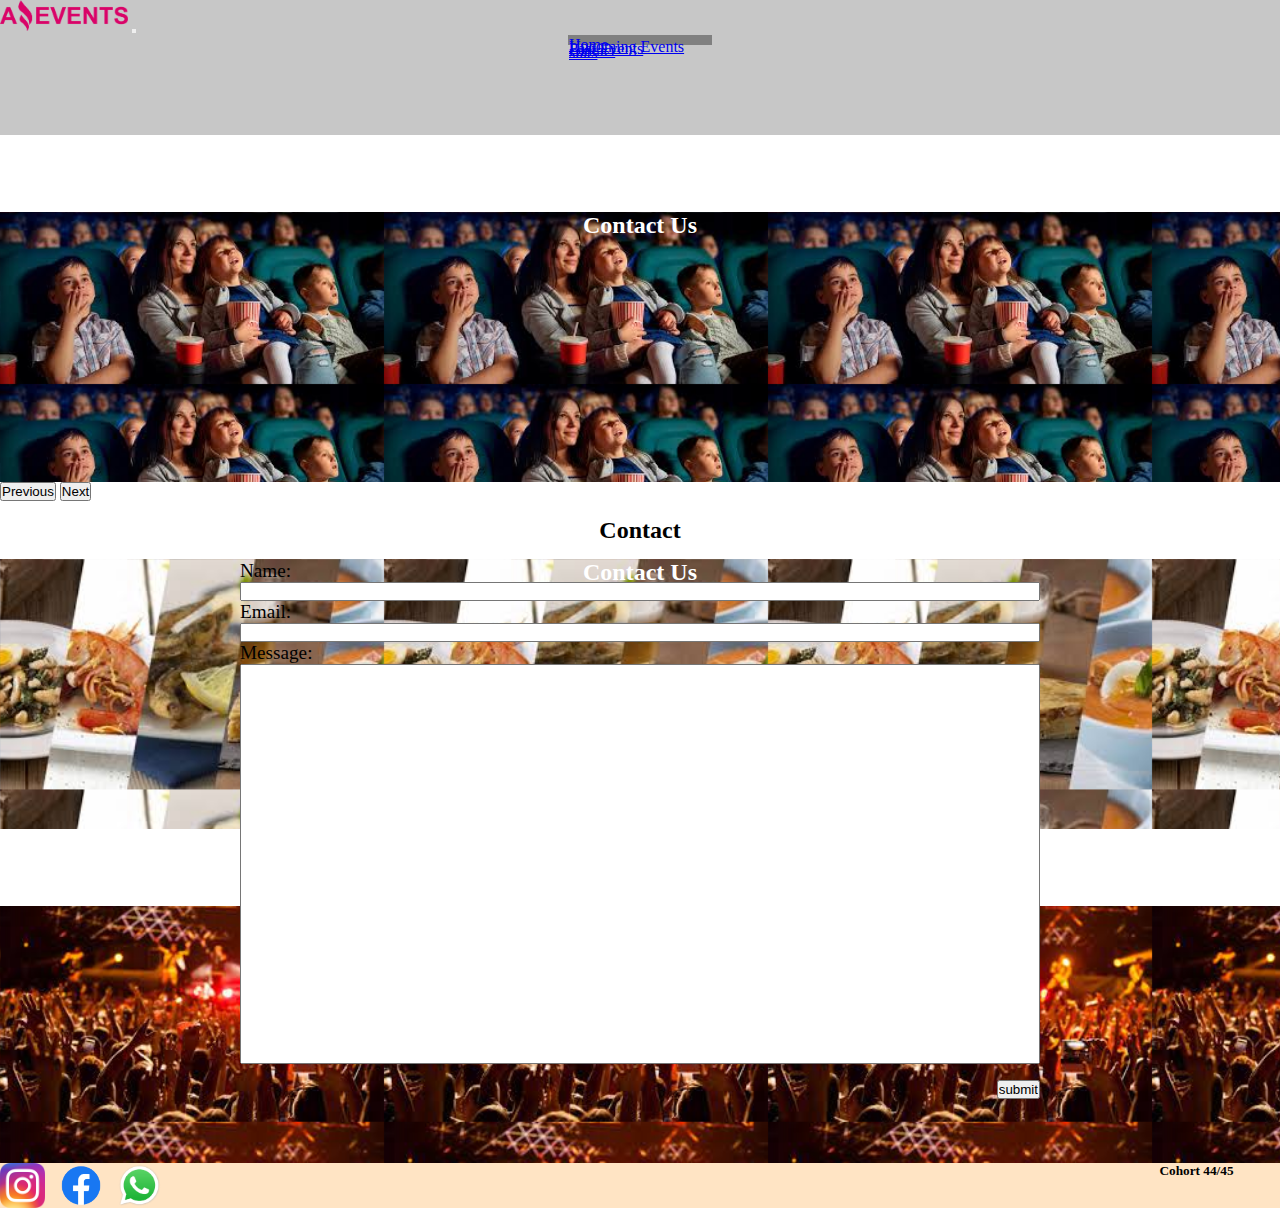
==== contactUS.html @ 9354616e "." ====
<!DOCTYPE html>
<html lang="en">
<head>
    <meta charset="UTF-8">
    <meta http-equiv="X-UA-Compatible" content="IE=edge">
    <meta name="viewport" content="width=device-width, initial-scale=1.0">
    <title>Contact Us</title>
    <link href="https://cdn.jsdelivr.net/npm/bootstrap@5.3.0-alpha1/dist/css/bootstrap.min.css" rel="stylesheet" integrity="sha384-GLhlTQ8iRABdZLl6O3oVMWSktQOp6b7In1Zl3/Jr59b6EGGoI1aFkw7cmDA6j6gD" crossorigin="anonymous">
    <link rel="stylesheet" href="./styles.css">
    <link rel="shortcut icon" href="./imagenes/Logo Amazing Events.png" type="image/x-icon">
</head>
<body>
  <header>
    <nav class="navbar navbar-expand-lg bg-body-tertiary p-0" >
      <div class="container-fluid" id="navContainer1">
        <img src="./imagenes/Logo Amazing Events.png" alt="Logo-Company" class="logoCompany">
        <button class="navbar-toggler" type="button" data-bs-toggle="collapse" data-bs-target="#navbarNavAltMarkup" aria-controls="navbarNavAltMarkup" aria-expanded="false" aria-label="Toggle navigation">
          <span class="navbar-toggler-icon"></span>
        </button>
        <div class="collapse navbar-collapse" id="navbarNavAltMarkup">
          <div class="navbar-nav">
            <div class="nav-item d-flex justify-content-center" id="buttonNav1"> 
              <a class="nav-link active p-0 fs-6" aria-current="page" href="./index.html" id="a1">Home</a>
            </div>
            <div class="nav-item d-flex justify-content-center " id="buttonNav2">
              <a class="nav-link p-0 fs-6" href="./UpcomingEvents.html">Upcoming Events</a>
            </div>
            <div class="nav-item d-flex justify-content-center" id="buttonNav3">
              <a class="nav-link p-0 fs-6" href="./pastEvents.html">Past Events</a>
            </div>
            <div class="nav-item d-flex justify-content-center" id="buttonNav4">
              <a class="nav-link p-0 fs-6" href="#">contact</a>
            </div>
            <div class="nav-item d-flex justify-content-center" id="buttonNav5">
              <a class="nav-link p-0 fs-6" href="./stats.html">stats</a>
            </div>
          </div>
        </div>
      </div>
    </nav>
    <div id="carouselExample" class="carousel slide">
      <div class="carousel-inner" id="carouselExample2">
        <div class="carousel-item active carrouselImg1 ">
          <!-- <img src="./imagenes/books.jpg" class=" w-100" alt="booksC" id="bibliotecaIMG"> -->
          <h2 id="tiuloPagina">Contact Us</h2>
        </div>
        <div class="carousel-item carrouselImg2">
          <!-- <img src="./imagenes/Cine7.jpg" class=" w-100" alt="cineC" id="idCine"> -->
          <h2 id="tiuloPagina">Contact Us</h2>
        </div>
        <div class="carousel-item carrouselImg3">
          <!-- <img src="./imagenes/Concierto de musica1.jpg" class="d-block w-100" alt="conciertoC" id="conciertImg"> -->
          <h2 id="tiuloPagina">Contact Us</h2>
        </div>
      </div>
      <button class="carousel-control-prev" type="button" data-bs-target="#carouselExample" data-bs-slide="prev">
        <span class="carousel-control-prev-icon" aria-hidden="true"></span>
        <span class="visually-hidden">Previous</span>
      </button>
      <button class="carousel-control-next" type="button" data-bs-target="#carouselExample" data-bs-slide="next">
        <span class="carousel-control-next-icon" aria-hidden="true"></span>
        <span class="visually-hidden">Next</span>
      </button>
    </div>

    <div class="TitlePage">
      <h2>Contact</h2>
    </div>
</header>
<main>
    <div class="contedorfomulario">
        <form action="" id="formularioContacto">
            <label for="">Name: </label>
            <input type="text" id="txtName">
            <label for="">Email: </label>
            <input type="text" id="txtEmail"> 
            <label for="">Message: </label>
            <input type="text" id="txtMessage">
            <div class="buttonSubmit">
              <input type="submit" value="submit">
            </div>
        </form>
    </div>
  </main>
    <footer>
      <div class="divLogos">
        <img src="./imagenes/instagram.png" alt="instagram-logo">
        <img src="./imagenes/facebookLogo.png" alt="facebook-logo">
        <img src="./imagenes/whatsApp.png" alt="whatsApp-logo">
      </div>
      <h5 id="cohort44-45">Cohort 44/45</h5>
    </footer>
<script src="https://cdn.jsdelivr.net/npm/bootstrap@5.3.0-alpha1/dist/js/bootstrap.bundle.min.js" integrity="sha384-w76AqPfDkMBDXo30jS1Sgez6pr3x5MlQ1ZAGC+nuZB+EYdgRZgiwxhTBTkF7CXvN" crossorigin="anonymous"></script>
</body>
</html>
---- styles.css ----
*{
    margin:0;
    padding:0;
    box-sizing: border-box;
}
header{
    min-height: 40vh;
}

 main{
    min-height: 55vh;
    display: flex;
    flex-direction: column;
    align-content: space-around;
}

footer{
    min-height: 5vh;
    display: flex;
    flex-direction: row;
    background-color: bisque;
    align-items: center;
}

h5{
    object-fit: contain;
}

.logoCompany{
    height: 35%;
    width:10%;   
}

.container-fluid{
    background-color: rgba(128, 128, 128, 0.438);
}

#navbarNav{
    display: flex;
    justify-content: flex-end;
    flex-wrap: wrap;
}

#buttonNav1,
#buttonNav2,
#buttonNav3,
#buttonNav4,
#buttonNav5{
    background-color: white;
    border: 1px solid gray;
    align-content: center;
    width: 9rem !important;
    height: 2%;
}

#navbarVarId{
    width:51vw;
}

#navbarNavAltMarkup{
    display: flex;
    justify-content: center;
}

#navContainer1{
    min-height: 7vh;
    width: 100vw;
}

.butonPrice{
 display: flex;
 flex-direction: row;
 justify-content: space-between;
 align-items: center;
 align-content: center;
}

#Price{
    margin-top: 5px;
}

.tituloNav{
    height: 7vh;
}
#tituloNav{
    display: flex;
    flex-direction: row;
    justify-content: space-between;
    padding:3%;
}

#carouselExample2{
    height: 30vh;
    width: 100%;
    background-color: rgb(138, 138, 68);
}

.navbar-collapse{
    flex-grow: 0 !important;
    gap: 1rem;

}

.navbar-nav{
    gap: 1rem;
}

.carrouselImg1{
    width: 100%;
    height: 100%;
    background-image: url(./imagenes/Cine7.jpg);
    background-size: 30%;
    text-align: center;
    vertical-align: center;
    /* display: flex;
    justify-content: center;
    align-items: center; */
    
}

.carrouselImg2{
    width: 100%;
    height: 100%;
    background-image: url(./imagenes/Feria\ de\ comidas7.jpg);
    background-size: 30%;
    text-align: center;
    vertical-align: center;
}

.carrouselImg3{
    width: 100%;
    height: 100%;
    background-image: url(./imagenes/Concierto\ de\ musica1.jpg);
    background-size: 30%;
    text-align: center;
    vertical-align: center;
    /* display: flex;
    justify-content: center;
    align-items: center; */
}

/* .card{
    height: 100%;
} */



.card-img-top{
    height: 50%;
}

#tiuloPagina{
    color: white;
    margin-top: 6%;
}

.TitlePage{
    display: flex;
    justify-content: center;
    padding: 1rem;
}

#idCine,
#bibliotecaIMG,
#conciertImg{
    height:30vh;
    width: 100%;
}

.ChecksYBusqueda{
    display: flex;
    flex-direction: row;
    justify-content: space-between;
    flex-wrap: wrap;
}

.ChecksYBusqueda2{
    display: flex;
    flex-direction: row;
    justify-content:space-around;
    align-items: center;
    width:60%;
    flex-wrap: wrap;
} 

a{
    font-stretch: normal;
}

.searchAndTxt{
    display: flex;
    flex-direction: row;
    justify-content:center;
    align-items: center;
    width:40%;
    flex-wrap: wrap;
}

#textSearch{
    height: 20%;
    width:40%;
}
#botonBuscarTxt{
    height: 20%;
}

#botonBuscarTxt2{
    height: 100%;
    display: flex;
    align-items: center;
}

.contenedorCardsHome{
    display: flex;
    flex-direction: row;
    justify-content: space-around;
    flex-wrap: wrap;
    margin-bottom: 1rem;
}

/* img{
    object-fit: contain;
} */



.divLogos{
    display: flex;
    flex-direction: row;
    height: 5vh;
    width: 100vw;
}

#cohort44-45{
    width: 10vw;
    height: 5vh;
    margin-top: 3rem; 
    /* padding: 1rem; */
    text-align: center;
}

.contedorfomulario{
    width:100%;
    /* height: 100vh; */
    display: flex;
    justify-content: center;
    align-items: center;
    margin-bottom: 4rem;
}

#formularioContacto{
    display: flex; 
    flex-direction: column;
    align-items: flex-start;
    height: 100%;;
    justify-content: center;
   /* margin-left: 30rem; */
}

.buttonSubmit{
    display: flex;
    justify-content: flex-end;
    margin-top: 1rem;
    width: 100%;
}

#txtMessage
{
    height: 25rem;
    width: 50rem;
}


#txtName, 
#txtEmail{
    width: 50rem;
}
label{
    font-size: larger;
}

#cardPastEvents{
    display: flex;
    justify-content: center;
    align-items: center;
    height: 55vh;
    width: 100vw;
}

#cardMarathon{
    width: 60%;
}

#contenedorCard{
    height: 100%;
    width: 100%;
}

tr, td{
    border: 1px solid black;
    width: 20vh;
}

th{
    border: 1px solid black;
    background-color: gray;
}

#mainStats{
    margin-bottom: 1rem;
    margin: 1rem;
}


@media only screen and (min-width: 425px) and (max-width: 767px) {

    #buttonNav1,
    #buttonNav2,
    #buttonNav3,
    #buttonNav4,
    #buttonNav5{
        background-color: white;
        border: 1px solid gray;
        align-content: center;
        width: 60%;
        height: 2%;
    } 

    #navbarVarId{
        margin-right: 3rem;
    }

    #txtName, 
    #txtEmail,
    #txtMessage{
        width: 100%;
    }

    li{
        margin-top: 0.5rem;
        margin-bottom: 0.5rem;
    }

    .ChecksYBusqueda{
        display: flex;
        flex-direction: column;
        justify-content: space-between;
        flex-wrap: wrap;
    }
    .searchAndTxt{
        display: flex;
        flex-direction: row;
        justify-content:center;
        align-items: center;
        width:100%;
        flex-wrap: wrap;
    }
    .ChecksYBusqueda2{
        display: flex;
        flex-direction: row;
        justify-content:space-around;
        align-items: center;
        width:100%;
        flex-wrap: wrap;
    } 

    #formularioContacto{
        width:90%;
    }

    #botonBuscarTxt{
        height: 1.5rem;
        display: flex;
        align-items: center;
    }

    /* div{
        margin-top: 1rem;
        margin-bottom: 1rem;
    } */

    #cohort44-45{
        width: 20vw;
        height: 9vh;
        margin-top: 9px;
    }

    #navbarNavAltMarkup{
        margin-bottom: 1rem;
    }

}

@media only screen and (min-width: 768px) and (max-width: 1023px) {
    li{
        margin-top: 0.5rem;
        margin-bottom: 0.5rem;
    }

    /* div{
        margin-top: 1rem;
        margin-bottom: 1rem;
    } */

    ul{
        margin-right: 2rem;
    }

    .formularioContacto{
        width: 100%;
    }

    #txtName, 
    #txtEmail,
    #txtMessage{
        width: 40rem;
    }

    #buttonNav1,
    #buttonNav2,
    #buttonNav3,
    #buttonNav4,
    #buttonNav5{
        background-color: white;
        border: 1px solid gray;
        align-content: center;
        width: 32%;
        height: 2%;
    } 

    #cohort44-45{
        width: 21vw;
        height: 4vh;
        margin: 0;
    }

    .ChecksYBusqueda{
        display: flex;
        flex-direction: column;
        justify-content: space-between;
        flex-wrap: wrap;
    }
    .searchAndTxt{
        display: flex;
        flex-direction: row;
        justify-content:center;
        align-items: center;
        width:100%;
        flex-wrap: wrap;
    }
    .ChecksYBusqueda2{
        display: flex;
        flex-direction: row;
        justify-content:space-around;
        align-items: center;
        width:100%;
        flex-wrap: wrap;
    } 

    #botonBuscarTxt{
        height: 1.5rem;
        display: flex;
        align-items: center;
    }
    #navbarNavAltMarkup{
        margin-bottom: 1rem;
    }

    
}

@media only screen and (min-width: 1024px) and (max-width: 1439px) {
    /* div{
        margin-top: 1rem;
        margin-bottom: 1rem;
    } */

    #buttonNav1,
    #buttonNav2,
    #buttonNav3,
    #buttonNav4,
    #buttonNav5{
        background-color: white;
        border: 1px solid gray;
        align-content: center;
        width: 18%;
        height: 2%;
    } 

    #navbarVarId{
        width: 80vw;
    }
    
    #textSearch{
        height: 20%;
        width:15rem;
    }

    #navbarVarId{
        width:70vw;
    }

    #cohort44-45{
        width:15vw;
        margin: 0;
    }



}

@media only screen and (min-width: 1440px) and (max-width: 2559px) {

    /* #navbarVarId{
        width: 55vw;
    } */

    #buttonNav1,
    #buttonNav2,
    #buttonNav3,
    #buttonNav4,
    #buttonNav5{
        background-color: white;
        border: 1px solid gray;
        align-content: center;
        width: 16%;
        height: 2%;
    } 


}
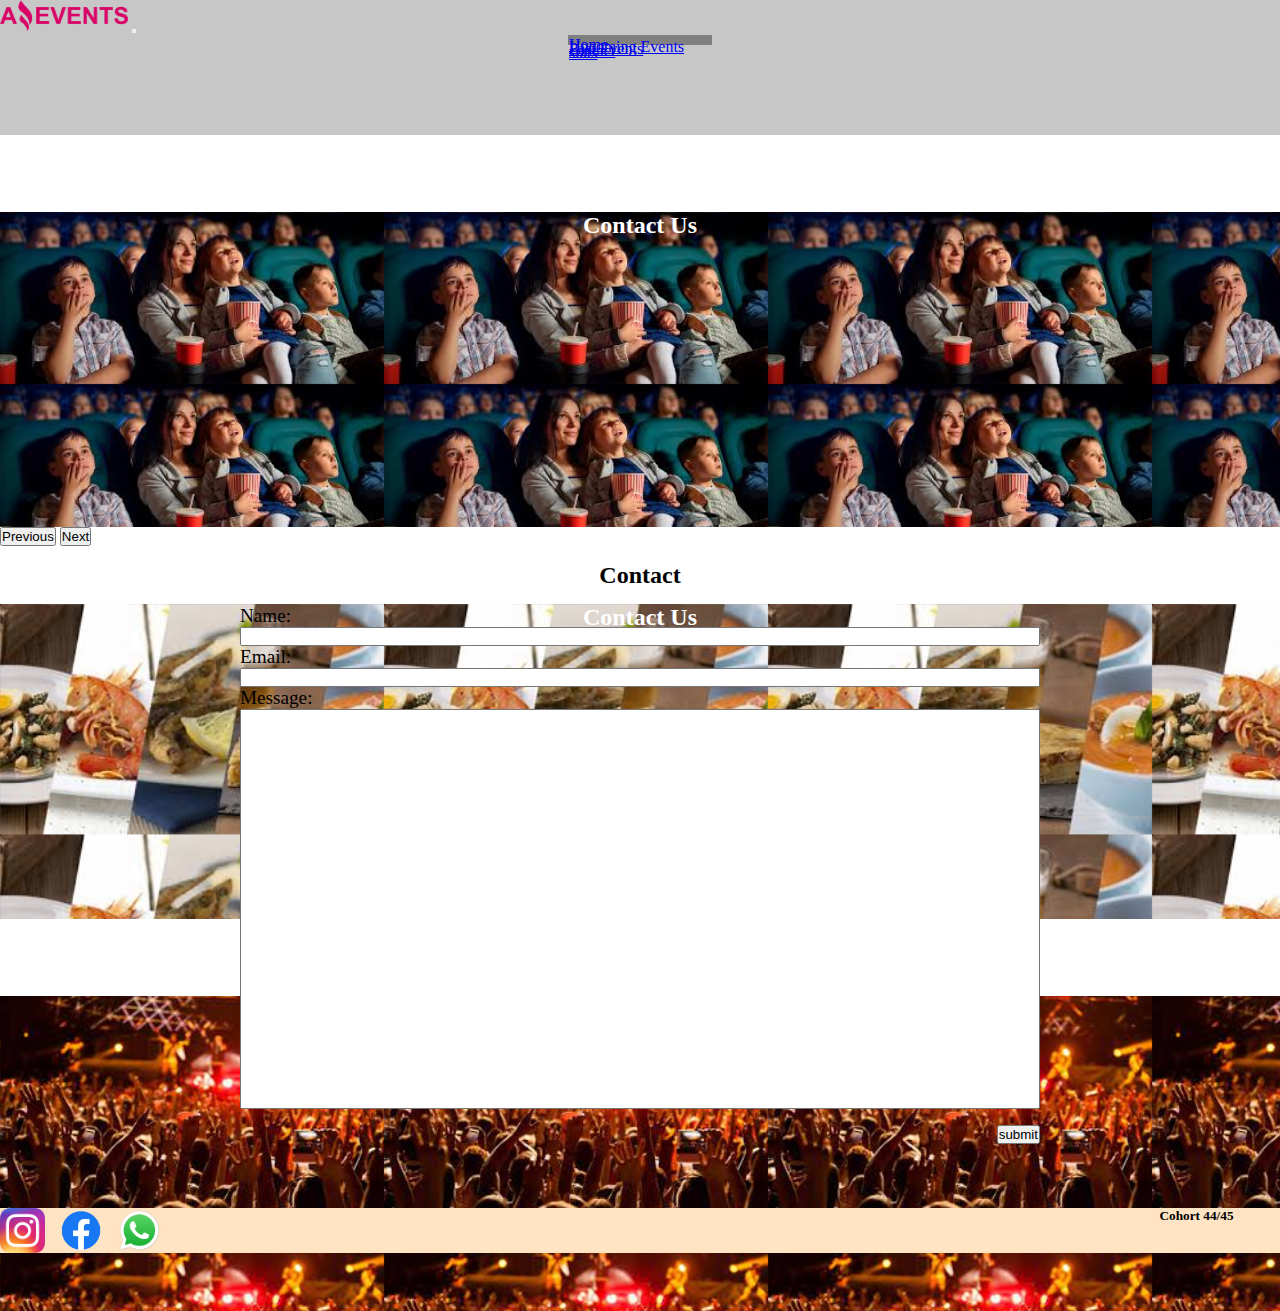
==== commit 91797b3a: "version 2" ====
--- a/contactUS.html
+++ b/contactUS.html
@@ -63,11 +63,11 @@
       </button>
     </div>
 
-    <div class="TitlePage">
-      <h2>Contact</h2>
-    </div>
 </header>
-<main>
+<main class="bg-light p-0">
+  <div class="TitlePage">
+    <h2>Contact</h2>
+  </div>
     <div class="contedorfomulario">
         <form action="" id="formularioContacto">
             <label for="">Name: </label>
--- a/styles.css
+++ b/styles.css
@@ -90,7 +90,7 @@
 }
 
 #carouselExample2{
-    height: 30vh;
+    height: 35vh;
     width: 100%;
     background-color: rgb(138, 138, 68);
 }
@@ -306,9 +306,9 @@
     background-color: gray;
 }
 
-#mainStats{
+.mainStats{
     margin-bottom: 1rem;
-    margin: 1rem;
+    padding: 1rem;
 }
 
 
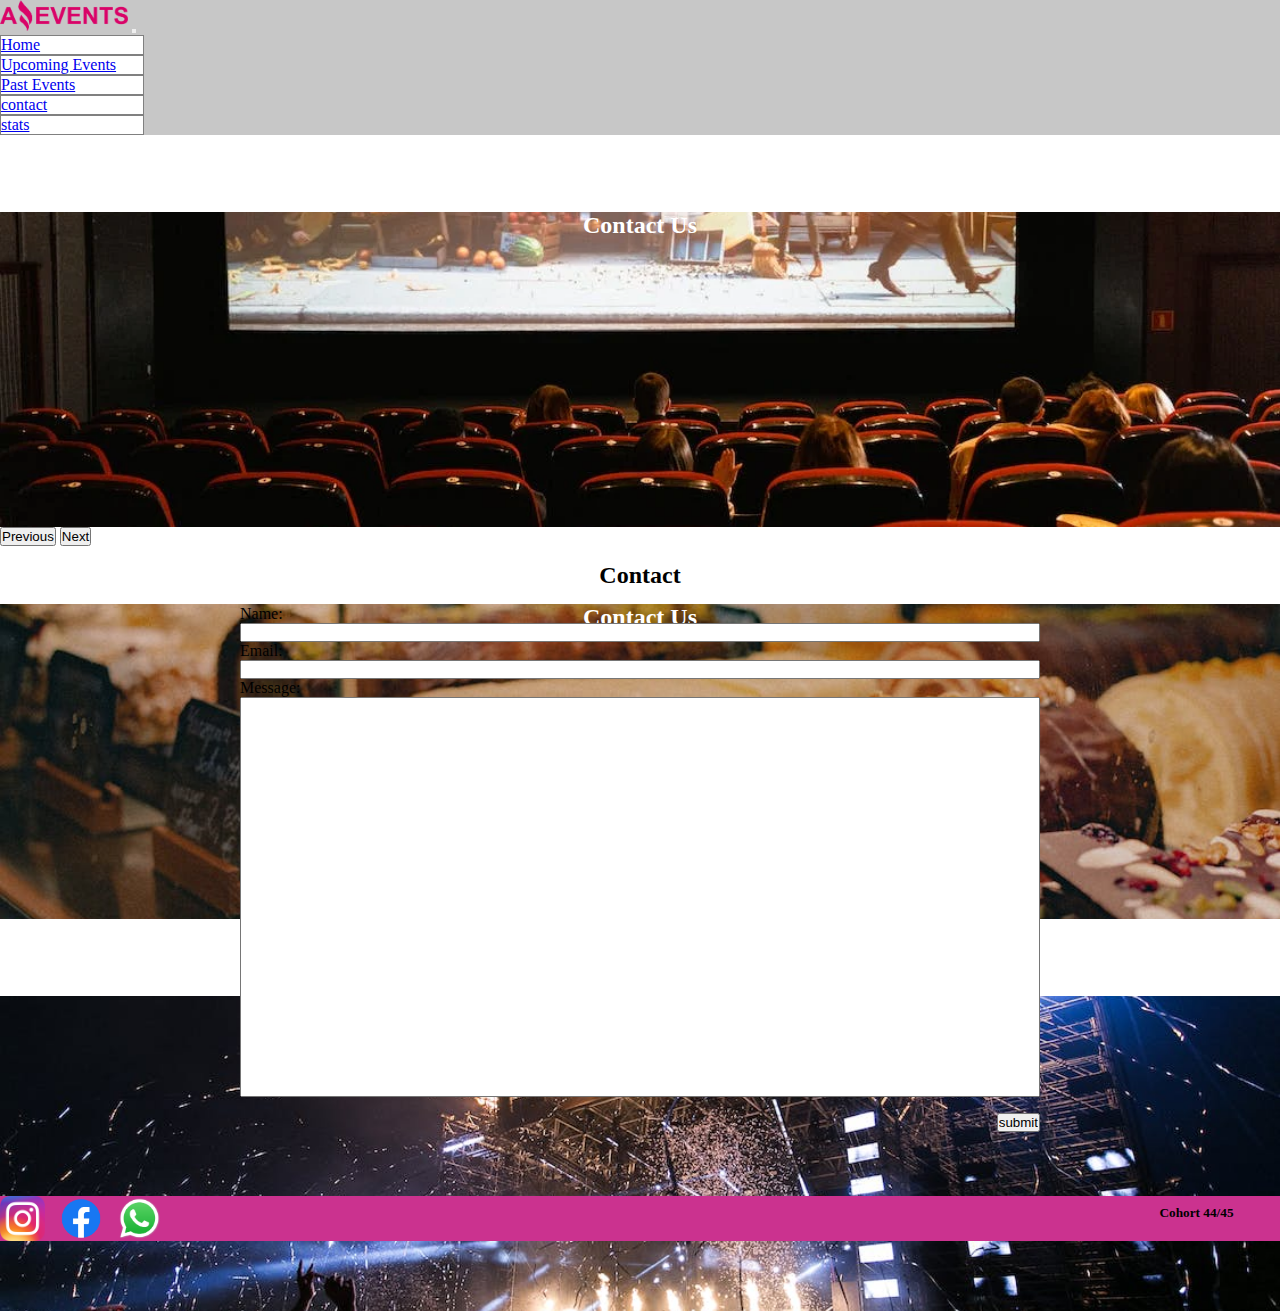
==== commit 37032c59: "Version 2" ====
--- a/contactUS.html
+++ b/contactUS.html
@@ -7,11 +7,11 @@
     <title>Contact Us</title>
     <link href="https://cdn.jsdelivr.net/npm/bootstrap@5.3.0-alpha1/dist/css/bootstrap.min.css" rel="stylesheet" integrity="sha384-GLhlTQ8iRABdZLl6O3oVMWSktQOp6b7In1Zl3/Jr59b6EGGoI1aFkw7cmDA6j6gD" crossorigin="anonymous">
     <link rel="stylesheet" href="./styles.css">
-    <link rel="shortcut icon" href="./imagenes/Logo Amazing Events.png" type="image/x-icon">
+    <link rel="shortcut icon" href="./imagenes/Logo_Nuevo.jpg" type="image/x-icon">
 </head>
 <body>
   <header>
-    <nav class="navbar navbar-expand-lg bg-body-tertiary p-0" >
+    <nav class="navbar navbar-expand-lg bg-black p-0" >
       <div class="container-fluid" id="navContainer1">
         <img src="./imagenes/Logo Amazing Events.png" alt="Logo-Company" class="logoCompany">
         <button class="navbar-toggler" type="button" data-bs-toggle="collapse" data-bs-target="#navbarNavAltMarkup" aria-controls="navbarNavAltMarkup" aria-expanded="false" aria-label="Toggle navigation">
@@ -41,15 +41,12 @@
     <div id="carouselExample" class="carousel slide">
       <div class="carousel-inner" id="carouselExample2">
         <div class="carousel-item active carrouselImg1 ">
-          <!-- <img src="./imagenes/books.jpg" class=" w-100" alt="booksC" id="bibliotecaIMG"> -->
           <h2 id="tiuloPagina">Contact Us</h2>
         </div>
         <div class="carousel-item carrouselImg2">
-          <!-- <img src="./imagenes/Cine7.jpg" class=" w-100" alt="cineC" id="idCine"> -->
           <h2 id="tiuloPagina">Contact Us</h2>
         </div>
         <div class="carousel-item carrouselImg3">
-          <!-- <img src="./imagenes/Concierto de musica1.jpg" class="d-block w-100" alt="conciertoC" id="conciertImg"> -->
           <h2 id="tiuloPagina">Contact Us</h2>
         </div>
       </div>
@@ -76,7 +73,7 @@
             <input type="text" id="txtEmail"> 
             <label for="">Message: </label>
             <input type="text" id="txtMessage">
-            <div class="buttonSubmit">
+            <div class="buttonSubmit" id="botonContacto">
               <input type="submit" value="submit">
             </div>
         </form>
--- a/styles.css
+++ b/styles.css
@@ -7,7 +7,7 @@
     min-height: 40vh;
 }
 
- main{
+main{
     min-height: 55vh;
     display: flex;
     flex-direction: column;
@@ -18,7 +18,7 @@
     min-height: 5vh;
     display: flex;
     flex-direction: row;
-    background-color: bisque;
+    background-color: rgb(203, 50, 143);
     align-items: center;
 }
 
@@ -58,9 +58,10 @@
 }
 
 #navbarNavAltMarkup{
-    display: flex;
-    justify-content: center;
-}
+    /* display: flex; */
+    /* justify-content: center; */
+    /* margin-left: 40%; */
+} 
 
 #navContainer1{
     min-height: 7vh;
@@ -108,10 +109,11 @@
 .carrouselImg1{
     width: 100%;
     height: 100%;
-    background-image: url(./imagenes/Cine7.jpg);
-    background-size: 30%;
+    background-image: url(./imagenes/pexels-photo-7991579.webp);
+    background-size: 100%;
     text-align: center;
     vertical-align: center;
+    background-position: 40%;
     /* display: flex;
     justify-content: center;
     align-items: center; */
@@ -121,17 +123,19 @@
 .carrouselImg2{
     width: 100%;
     height: 100%;
-    background-image: url(./imagenes/Feria\ de\ comidas7.jpg);
-    background-size: 30%;
+    background-image: url(./imagenes/pexels-photo-food_fair.jpeg);
+    background-size: 100%;
+    background-position: 40%;
     text-align: center;
-    vertical-align: center;
+    vertical-align: center; 
 }
 
 .carrouselImg3{
     width: 100%;
     height: 100%;
-    background-image: url(./imagenes/Concierto\ de\ musica1.jpg);
-    background-size: 30%;
+    background-image: url(./imagenes/pexels-photo-concert.jpeg);
+    background-size: 100%;
+    background-position: 10%;
     text-align: center;
     vertical-align: center;
     /* display: flex;
@@ -233,8 +237,8 @@
 
 #cohort44-45{
     width: 10vw;
-    height: 5vh;
-    margin-top: 3rem; 
+    height: 3vh;
+    margin-top: 1rem; 
     /* padding: 1rem; */
     text-align: center;
 }
@@ -276,7 +280,7 @@
     width: 50rem;
 }
 label{
-    font-size: larger;
+    font-size: medium;
 }
 
 #cardPastEvents{
@@ -311,6 +315,99 @@
     padding: 1rem;
 }
 
+#botonContacto{
+    color : blue
+}
+
+
+
+@media only screen and (min-width: 320px) and (max-width: 424px) {
+    #buttonNav1,
+    #buttonNav2,
+    #buttonNav3,
+    #buttonNav4,
+    #buttonNav5{
+        background-color: white;
+        border: 1px solid gray;
+        align-content: center;
+        width: 50%;
+        height: 2%;
+    } 
+
+    #navbarVarId{
+        margin-right: 3rem;
+    }
+
+    #navbarNavAltMarkup{
+        margin-left: 30%;
+    }
+
+    #txtName, 
+    #txtEmail,
+    #txtMessage{
+        width: 100%;
+    }
+
+    li{
+        margin-top: 0.5rem;
+        margin-bottom: 0.5rem;
+    }
+
+    .ChecksYBusqueda{
+        display: flex;
+        flex-direction: column;
+        justify-content: space-between;
+        flex-wrap: wrap;
+    }
+    .searchAndTxt{
+        display: flex;
+        flex-direction: row;
+        justify-content:center;
+        align-items: center;
+        width:100%;
+        flex-wrap: wrap;
+    }
+    .ChecksYBusqueda2{
+        display: flex;
+        flex-direction: row;
+        justify-content:space-around;
+        align-items: center;
+        width:100%;
+        flex-wrap: wrap;
+    } 
+
+    #formularioContacto{
+        width:90%;
+    }
+
+    #botonBuscarTxt{
+        height: 1.5rem;
+        display: flex;
+        align-items: center;
+    }
+
+    /* div{
+        margin-top: 1rem;
+        margin-bottom: 1rem;
+    } */
+
+    #cohort44-45{
+        width: 30vw;
+        height: 8vh;
+    }
+
+    #navbarNavAltMarkup{
+        margin-bottom: 1rem;
+    }
+
+    label, a{
+        font-size: small;
+    }
+
+    #carouselExample{
+        padding: 5px;
+    }
+}
 
 @media only screen and (min-width: 425px) and (max-width: 767px) {
 
@@ -326,6 +423,10 @@
         height: 2%;
     } 
 
+    #navbarNavAltMarkup{
+        margin-left: 30%;
+    }
+
     #navbarVarId{
         margin-right: 3rem;
     }
@@ -380,9 +481,8 @@
     } */
 
     #cohort44-45{
-        width: 20vw;
-        height: 9vh;
-        margin-top: 9px;
+        width: 30vw;
+        height: 7.5vh;
     }
 
     #navbarNavAltMarkup{
@@ -395,6 +495,10 @@
     li{
         margin-top: 0.5rem;
         margin-bottom: 0.5rem;
+    }
+
+    #navbarNavAltMarkup{
+        margin-left: 40%;
     }
 
     /* div{
@@ -475,6 +579,7 @@
         margin-bottom: 1rem;
     } */
 
+
     #buttonNav1,
     #buttonNav2,
     #buttonNav3,
